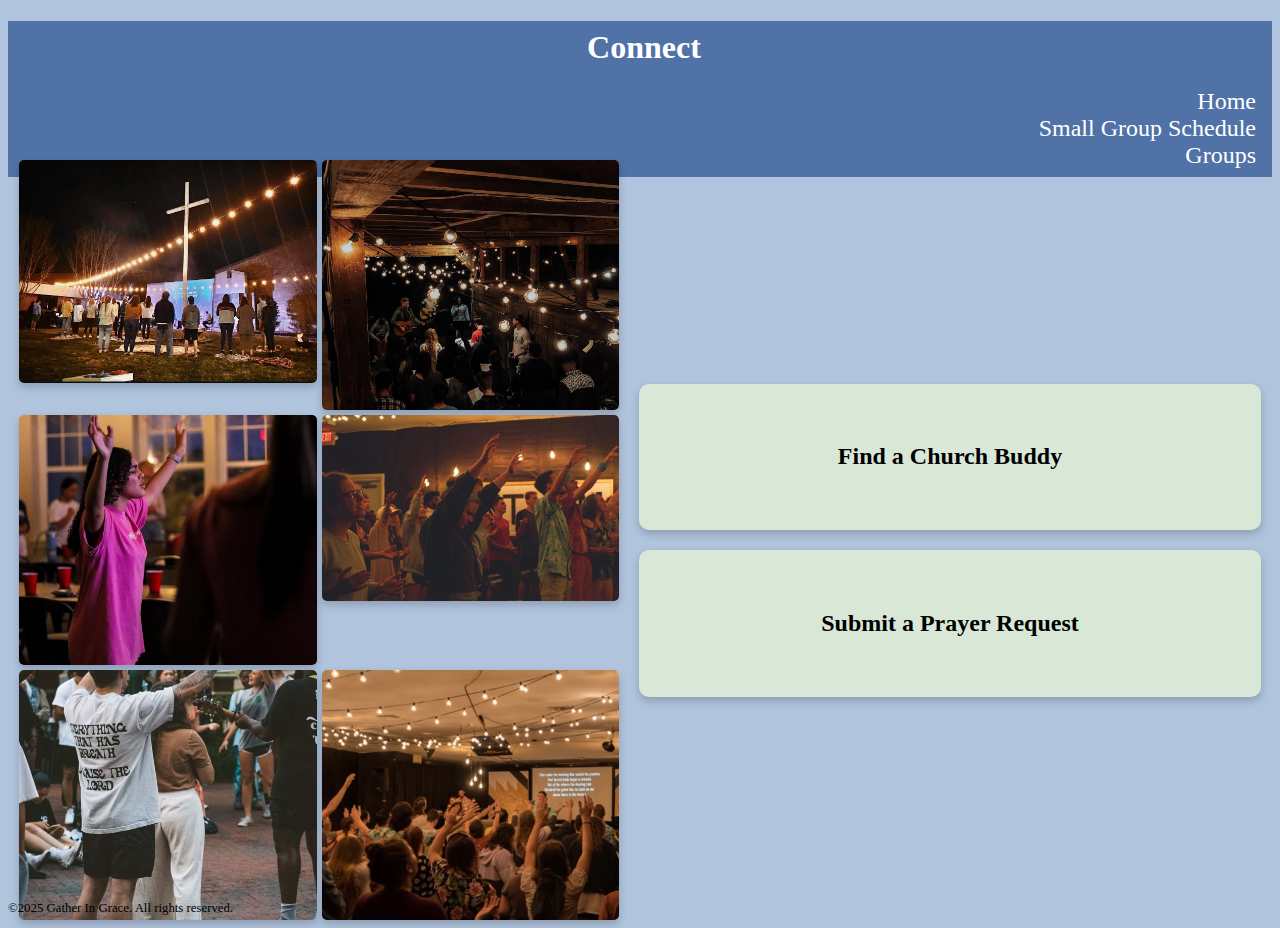
==== Connect.html @ ad82a3be "Feat: Adding all files" ====
<!DOCTYPE html>
<html lang="en">
<head>
    <meta charset="UTF-8">
    <meta http-equiv="X-UA-Compatible" content="IE=edge">
    <meta name="viewport" content="width=device-width, initial-scale=1.0">
    <meta name="author" content="AveryWood">
    <title>Gather In Grace</title>
    <link href="css/style.css" rel="stylesheet">
</head>
<body>
    <header>
        <h1>Connect</h1>
        <!-- Navigation Bar -->
        <nav>
            <ul>
                <li><a href="index.html">Home</a></li>
                <li><a href="Schedule.html">Small Group Schedule</a></li>
                <li><a href="Groups.html">Groups</a></li>
            </ul>
        </nav>
    </header>

    <div class="connect-container">
        <!-- Having images to showcase the inside of some of these groups-->
        <div class="image-collage">
            <img src="images/image1.jpeg" alt="Worship Image">
            <img src="images/image2.jpeg" alt="Worship Image">
            <img src="images/image4.jpeg" alt="Worship Image">
            <img src="images/image3.jpeg" alt="Worship Image">
            <img src="images/image5.jpeg" alt="Worship Image">
            <img src="images/image6.jpeg" alt="Worship Image">
        </div>
    
        <!-- Having two navigation containers to navigate to sub pages-->
        <div class="nav-container">
            <div class="connect-box" onclick="window.location.href = 'ChurchBuddy.html'">
                <h2>Find a Church Buddy</h2>
            </div>

            <div class="connect-box" onclick="window.location.href = 'PrayerRequest.html'">
                <h2>Submit a Prayer Request</h2>
            </div>
        </div>
    </div>
    <footer>
        <p class="font-sm">&copy;2025 Gather In Grace. All rights reserved.</p>    
    </footer>
</body>
</html>
---- css/style.css ----
/* Background color for all pages */
html{
    background-color: lightsteelblue;
}
/* Formatting the footer */
.font-sm{
    font-size: 0.8rem;
}
/* Formatting the header */
header{
    background-color: #5072A7;
    color: #fff;
}
/* For smaller screens */
@media (max-width: 768px) {
    header {
        padding: 10px 20px; /* Adjust padding on medium screens */
    }

    header h1 {
        font-size: 1.8rem; /* Reduce font size for tablets */
        padding-top: 0.3rem;
        padding-left: 0.3rem;
    }

    header nav ul {
        padding-right: 1rem;
        font-size: 1.3rem; /* Slightly reduce font size in navigation */
    }
}

/* For smaller screens (mobile phones) */
@media (max-width: 480px) {
    header {
        padding: 8px 10px; /* Reduce padding further for small screens */
    }

    header h1 {
        font-size: 1.5rem; /* Make the header font smaller on mobile */
        padding-top: 0.2rem;
        padding-left: 0.2rem;
    }

    header nav ul {
        font-size: 1rem; /* Reduce navigation font size on mobile */
        padding-right: 0.5rem; /* Adjust padding for smaller screens */
    }

    header nav ul li {
        font-size: 1.2rem; /* Slightly reduce the navigation list item font size */
    }
}

header h1{
    padding-top: 0.5rem;
    padding-left: 0.5rem;
    padding-right: 0;
    padding-bottom: 0;
    text-align: center;
}

header nav ul{
    text-align: right;
    padding-top: 0;
    padding-left: 0;
    padding-right: 1rem;
    padding-bottom: 0.5rem;
}
header nav ul li{
    font-size: 1.5rem;
}

header nav a{
    color: white;
}
header nav a:hover,
header nav a:active{
    border-bottom: 4px solid #6d9773;
}
/* Aligning the text in the center of the page */
body main p{
    text-align: center;
    font-size: medium;
}

/* Formatting the 3 main page navigation containers */
.container-wrapper{
    display:flex;
    gap: 20px;
    justify-content: center;
    margin-top: 50px;
}
.container {
    background-color: lightblue;
    width: 200px;
    height: 100px;
    border: 2px solid #333;
    border-radius: 10px;
    display: flex;
    align-items: center;
    justify-content: center;
    text-align: center; 
    cursor: pointer;
    transition: background-color 0.3s;
    margin: 10px;
    font-size: 1rem;
}

/* For smaller Screens */
@media (max-width: 800px) {
    .container {
        width: 75%; /* Adjust the width for smaller screens */
        font-size: 0.9rem;
        height: 120px;
    }
}

@media (max-width: 500px) {
    .container {
        width: 100%; /* Make containers full-width on very small screens */
        font-size: 0.8rem;
        height: 100px;
    }
}

.container:hover {
    background-color: cornflowerblue;
}

a {
    text-decoration: none;
    color: black;
}


/* Formatting the calender */
.calendar {
    width: 300px;
    background: white;
    padding: 20px;
    border-radius: 10px;
    box-shadow: 0 0 10px rgba(0, 0, 0, 0.1);
    text-align: center;
}

.month {
    font-size: 24px;
    font-weight: bold;
    margin-bottom: 10px;
    text-align: center;
}

.weekdays, .days {
    display: grid;
    grid-template-columns: repeat(7, 1fr);
    gap: 5px;
    margin-bottom: 10px;
}

.weekdays div {
    font-weight: bold;
    padding: 10px 0;
    background: #ddd;
    border-radius: 5px;
}

.days div {
    padding: 10px;
    background: #eee;
    border-radius: 5px;
}

.days div:hover {
    background: #ccc;
    cursor: pointer;
}

/* For smaller screens */
@media (max-width: 768px) {
    .calendar {
        width: 90%;
        padding: 15px;
    }

    .weekdays div, .days div {
        font-size: 0.9rem;
        padding: 8px;
    }
}

@media (max-width: 480px) {
    .calendar{
        max-width: 100%;
        padding: 10px;
        overflow: auto;
    }

    .weekdays div, .days div{
        font-size: 0.8rem;
        padding: 6px;
    }

}

/* This allows the grid items to be centered when the page expands */
.center-wrapper{
    display:flex;
    justify-content: center;
    align-items: center;
    width: 100%
}
/* Formatting the groups into 2 rows and 3 columns */
.groups-container {
    display: grid;
    grid-template-columns: repeat(3, 1fr); 
    gap: 20px; 
    padding: 20px; 
    max-width: 900px;
    width: 100%;
    text-align: center;
    align-items: center;
    justify-items: center;
}

/* Each box for the groups */
.group-box {
    background-color: white;
    padding: 20px;
    border-radius: 10px;
    box-shadow: 0 4px 8px rgba(0, 0, 0, 0.2);
    transition: transform 0.2s;
    align-self: center;
    justify-self: center;
}

.group-box:hover {
    transform: scale(1.05);
}

@media (max-width: 768px) {
    .groups-container {
        grid-template-columns: repeat(2, 1fr);  /* 2 columns on medium screens */
        gap: 15px;  /* Reduce gap between containers */
    }

    .group-box {
        padding: 15px;  /* Reduce padding */
    }
}

/* Responsive adjustments for small screens (max-width: 480px) */
@media (max-width: 480px) {
    .groups-container {
        grid-template-columns: 1fr;  /* 1 column on small screens */
        gap: 10px;  /* Reduce gap even further */
    }

    .group-box {
        padding: 10px;  /* Reduce padding further */
    }
}

/* Container for the connect images and navigation containers */
.connect-container {
    display: flex;
    align-items: center;
    justify-content: center;
    height: 75vh;
    padding: 10px;
}

/* Left Side: Image Collage */
.image-collage {
    width: 60%;
    max-width: 600px;
    display: grid;
    grid-template-columns: repeat(2, 1fr);
    gap: 5px;
}

.image-collage img {
    width: 100%;
    height: auto;
    max-height: 250px;
    object-fit: cover;
    border-radius: 5px;
    box-shadow: 0 4px 8px rgba(0, 0, 0, 0.2);
}
/* For Smaller Screens */
@media (max-width: 768px) {
    .connect-container{
        /* Stack images vertically */
        flex-direction: column;
        height: auto;
    }
    .image-collage {
        width: 80%; /* Make the collage take up more space on medium screens */
    }
}

@media (max-width: 480px) {
    .connect-container{
        /* Stack images vertically */
        flex-direction: column;
        height: auto;
    }
    .image-collage {
        width: 100%; /* Make the collage take up full width on small screens */
        grid-template-columns: 1fr; /* Stack the images vertically */
    }
}

/* Right Side: Navigation Containers */
.nav-container {
    width: 50%;
    display: flex;
    flex-direction: column;
    gap: 20px;
    padding-left: 20px;
}

.connect-box {
    background-color: rgb(217, 231, 214);
    padding: 40px;
    text-align: center;
    border-radius: 10px;
    box-shadow: 0 4px 8px rgba(0, 0, 0, 0.2);
    cursor: pointer;
    transition: transform 0.2s, background 0.3s;
}

.connect-box:hover {
    transform: scale(1.05);
    background-color: rgb(217, 255, 214);
}

 /* Formatting the table on the church buddy page */
.table-container{
    display: flex;
    justify-content: center;
    margin-top: 20px;
    overflow-x: auto;
}

table{
    width: 100%;
    min-width: 600px;
    border-collapse: collapse;
    background: white;
    border-radius: 10px;
    box-shadow: 0 4px 8px rgba(0, 0, 0, 0.2);
    overflow: hidden;
}

th, td{
    padding: 12px 15px;
    border: 1px solid #ddd;
    text-align: left;
}
th{
    background-color:  #00538C;
    color: white;
}
tr:nth-child(even){
    background-color: #f9f9f9;
}
tr:hover{
    background-color: #ddd;
}
/* For smaller screens */
@media (max-width: 750px) {
    table{
        font-size: 14px;
        min-width: 100%;
    }
    th, td {
        padding: 10px; /* Adjust padding for smaller screens */
    }
}

@media (max-width: 450px) {

    th, td {
        font-size: 14px; /* Adjust font size for small screens */
    }
}


/* Form Container */
.form-container {
    max-width: 95%;
    width: 95%;
    margin: 20px auto;
    background: white;
    padding: 20px;
    border-radius: 10px;
    box-shadow: 0 4px 8px rgba(0, 0, 0, 0.2);
    text-align: left;
    overflow-x: hidden;
}

/* Form Labels */
label {
    font-size: 16px;
    font-weight: bold;
    display: block;
    margin-top: 10px;
}

/* Input Fields */
input[type="text"], textarea {
    width: 95%;
    padding: 10px;
    margin-top: 5px;
    border: 1px solid #ccc;
    border-radius: 5px;
    font-size: 16px;
}

/* Checkbox Container */
.checkbox-container {
    display: flex;
    align-items: center;
    margin-top: 10px;
}

.checkbox-container input {
    margin-right: 10px;
}

/* Submit Button */
.submit-button {
    margin-top: 15px;;
    padding: 10px;
    background-color: cornflowerblue;
    color: white;
    border: none;
    border-radius: 5px;
    font-size: 18px;
    cursor: pointer;
    transition: background 0.3s;
    align-items: center;
}

.submit-button:hover {
    background-color: lightskyblue;
}

/* For smaller Screens */
@media (max-width: 720px) {
    .form-container {
        padding: 15px;
    }
    input[type="text"], textarea{
        padding: 8px;
        font-size: 14px;
    }
}

@media (max-width: 400px) {
    .form-container {
        padding: 10px;
    }

    input[type="text"], textarea {
        padding: 8px; /* Reduce padding on small screens */
        font-size: 14px;
    }
}
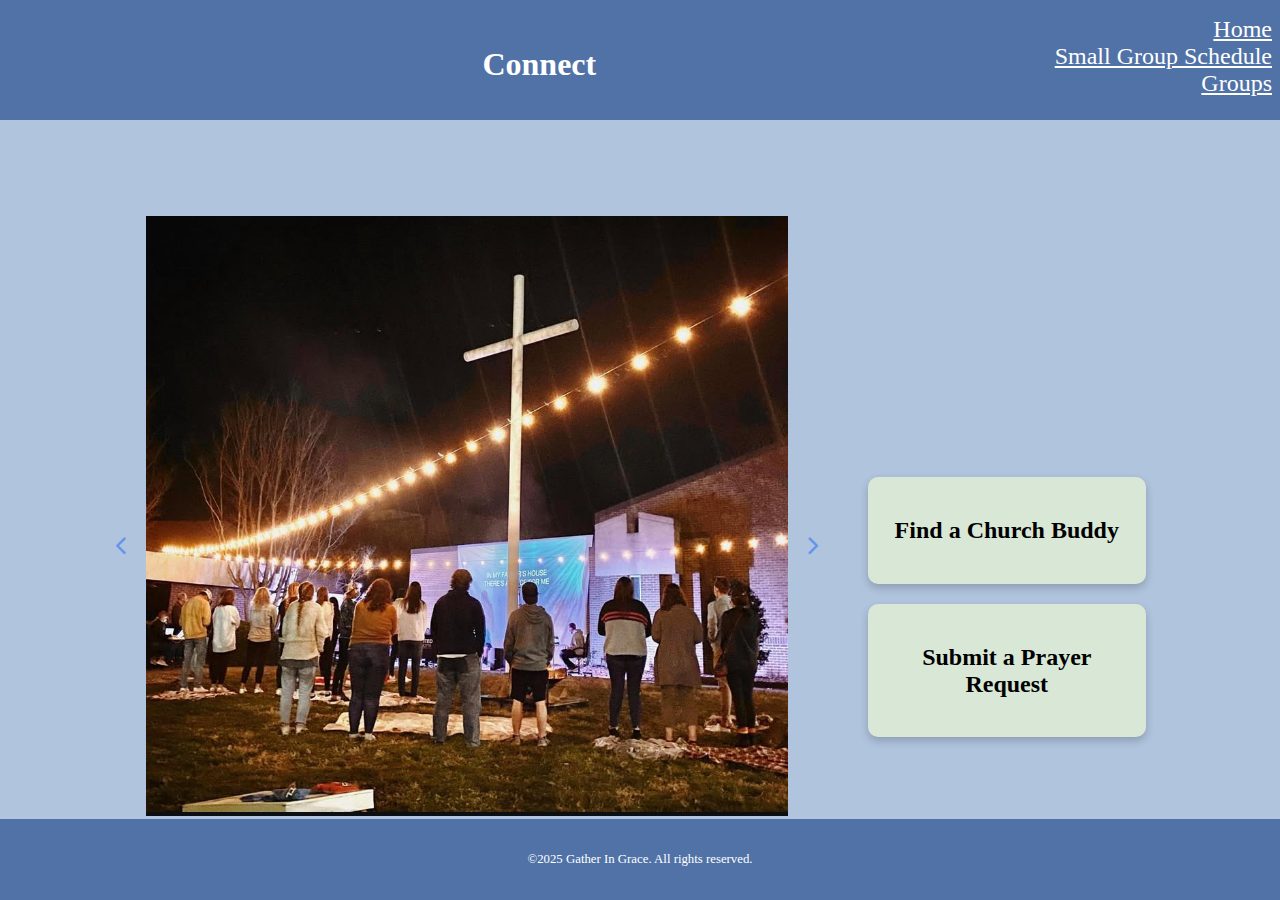
==== commit fc80103d: "Feat: Adding JS Implementation" ====
--- a/Connect.html
+++ b/Connect.html
@@ -6,7 +6,9 @@
     <meta name="viewport" content="width=device-width, initial-scale=1.0">
     <meta name="author" content="AveryWood">
     <title>Gather In Grace</title>
+    <link rel="stylesheet" href="https://cdnjs.cloudflare.com/ajax/libs/font-awesome/6.2.0/css/all.min.css">
     <link href="css/style.css" rel="stylesheet">
+    <script src="script.js" defer></script>
 </head>
 <body>
     <header>
@@ -20,29 +22,43 @@
             </ul>
         </nav>
     </header>
-
+    <!--Carousel -->
     <div class="connect-container">
-        <!-- Having images to showcase the inside of some of these groups-->
-        <div class="image-collage">
-            <img src="images/image1.jpeg" alt="Worship Image">
-            <img src="images/image2.jpeg" alt="Worship Image">
-            <img src="images/image4.jpeg" alt="Worship Image">
-            <img src="images/image3.jpeg" alt="Worship Image">
-            <img src="images/image5.jpeg" alt="Worship Image">
-            <img src="images/image6.jpeg" alt="Worship Image">
+        <div class="carousel-container">
+            
+            <button class="carousel-btn left"><i class="fa-solid fa-chevron-left"></i></button>
+            <ul class="carousel">
+                <!--Images for the carousel-->
+                <li class="carousel-item active"><img src="images/image1.jpeg" alt="Worship Image"></li>
+                <li class="carousel-item"><img src="images/image2.jpeg" alt="Worship Image"></li>
+                <li class="carousel-item"><img src="images/image4.jpeg" alt="Worship Image"></li>
+                <li class="carousel-item"><img src="images/image3.jpeg" alt="Worship Image"></li>
+                <li class="carousel-item"><img src="images/image5.jpeg" alt="Worship Image"></li>
+                <li class="carousel-item"><img src="images/image6.jpeg" alt="Worship Image"></li>
+            </ul>
+            <button class="carousel-btn right"><i class="fa-solid fa-chevron-right"></i></button>
+            <div class="carousel-navigation">
+                <!--Navigation buttons-->
+                <div class="nav-item active"></div>
+                <div class="nav-item"></div>
+                <div class="nav-item"></div>
+                <div class="nav-item"></div>
+                <div class="nav-item"></div>
+                <div class="nav-item"></div>
+            </div>
         </div>
-    
-        <!-- Having two navigation containers to navigate to sub pages-->
+        <!--Navigation boxes-->
         <div class="nav-container">
-            <div class="connect-box" onclick="window.location.href = 'ChurchBuddy.html'">
-                <h2>Find a Church Buddy</h2>
+             <div class="connect-box" onclick="window.location.href = 'ChurchBuddy.html'">
+                 <h2>Find a Church Buddy</h2>
             </div>
 
             <div class="connect-box" onclick="window.location.href = 'PrayerRequest.html'">
-                <h2>Submit a Prayer Request</h2>
+                 <h2>Submit a Prayer Request</h2>
             </div>
         </div>
     </div>
+
     <footer>
         <p class="font-sm">&copy;2025 Gather In Grace. All rights reserved.</p>    
     </footer>
--- a/css/style.css
+++ b/css/style.css
@@ -3,61 +3,48 @@
 html{
     background-color: lightsteelblue;
 }
+footer{
+    background-color: #5072A7;
+    color: white;
+    text-align: center;
+    position: fixed;
+    padding: 10px 0;
+    z-index: 1000;
+    left: 0;
+    bottom: 0;
+    width: 100%;
+    margin: 0;
+}
 /* Formatting the footer */
 .font-sm{
     font-size: 0.8rem;
+    padding: 10px;
 }
 /* Formatting the header */
 header{
     background-color: #5072A7;
     color: #fff;
-}
-/* For smaller screens */
-@media (max-width: 768px) {
-    header {
-        padding: 10px 20px; /* Adjust padding on medium screens */
-    }
-
-    header h1 {
-        font-size: 1.8rem; /* Reduce font size for tablets */
-        padding-top: 0.3rem;
-        padding-left: 0.3rem;
-    }
-
-    header nav ul {
-        padding-right: 1rem;
-        font-size: 1.3rem; /* Slightly reduce font size in navigation */
-    }
-}
-
-/* For smaller screens (mobile phones) */
-@media (max-width: 480px) {
-    header {
-        padding: 8px 10px; /* Reduce padding further for small screens */
-    }
-
-    header h1 {
-        font-size: 1.5rem; /* Make the header font smaller on mobile */
-        padding-top: 0.2rem;
-        padding-left: 0.2rem;
-    }
-
-    header nav ul {
-        font-size: 1rem; /* Reduce navigation font size on mobile */
-        padding-right: 0.5rem; /* Adjust padding for smaller screens */
-    }
-
-    header nav ul li {
-        font-size: 1.2rem; /* Slightly reduce the navigation list item font size */
-    }
+    position: fixed;
+    top: 0;
+    left: 0;
+    width: 100%;
+    z-index: 1000;
+    height: 120px;
+    display: flex;
+    align-items: center;
+    justify-content: space-between;
+    padding: 0 1rem;
+    
 }
 
 header h1{
+    margin: 0;
     padding-top: 0.5rem;
     padding-left: 0.5rem;
     padding-right: 0;
     padding-bottom: 0;
     text-align: center;
+    flex-grow: 1;
 }
 
 header nav ul{
@@ -66,9 +53,14 @@
     padding-left: 0;
     padding-right: 1rem;
     padding-bottom: 0.5rem;
+    list-style-type: none;
+    display: flex;
+    flex-direction: column;
+    justify-content: flex-end;
 }
 header nav ul li{
     font-size: 1.5rem;
+    padding-right: 0.5rem;
 }
 
 header nav a{
@@ -78,108 +70,227 @@
 header nav a:active{
     border-bottom: 4px solid #6d9773;
 }
-/* Aligning the text in the center of the page */
-body main p{
-    text-align: center;
-    font-size: medium;
-}
-
-/* Formatting the 3 main page navigation containers */
-.container-wrapper{
-    display:flex;
+
+/* For smaller screens */
+@media (max-width: 768px) {
+    header {
+        padding: 10px 20px; /* Adjust padding on medium screens */
+    }
+
+    header h1 {
+        font-size: 1.8rem; /* Reduce font size for tablets */
+        padding-top: 0.3rem;
+        padding-left: 0.3rem;
+    }
+
+    header nav ul {
+        padding-right: 1rem;
+        font-size: 1.3rem; /* Slightly reduce font size in navigation */
+    }
+}
+
+/* For smaller screens (mobile phones) */
+@media (max-width: 480px) {
+    header {
+        padding: 8px 10px; /* Reduce padding further for small screens */
+    }
+
+    header h1 {
+        font-size: 1.5rem; /* Make the header font smaller on mobile */
+        padding-top: 0.2rem;
+        padding-left: 0.2rem;
+    }
+
+    header nav ul {
+        font-size: 1rem; /* Reduce navigation font size on mobile */
+        padding-right: 0.5rem; /* Adjust padding for smaller screens */
+    }
+
+    header nav ul li {
+        font-size: 1.2rem; /* Slightly reduce the navigation list item font size */
+    }
+}
+/* Formatting the main part of the page */
+body{
+    margin-top: 200px;
+}
+main{
+    padding-top: 25px;
+    padding-bottom: 75px;
+    max-width: 80%;
+    margin: 0 auto;
+}
+.main-content-wrapper {
+    display: flex;
+    align-items: center;
+    justify-content: space-between;
+    max-width: 80%;
+    margin: auto;
     gap: 20px;
+}
+.text-content {
+    flex: 1;  
+    font-size: 1.2rem;
+    color: #00538C;
+}
+.home-page-img {
+    max-width: 40%;
+    height: auto;
+    border-radius: 10px;
+}
+
+/* Daily verse formatting */
+.daily-verse {
+    background-color: #B9D9EB;  
+    padding: 20px;
+    border-radius: 50px;
+    box-shadow: 0 4px 8px rgba(0, 0, 0, 0.1);
+    text-align: center;
+    margin-top: 20px;
+}
+
+.daily-verse h2 {
+    font-size: 1.8rem;
+    color: midnightblue;  
+}
+
+.daily-verse p {
+    font-size: 1.2rem;
+    color: darkblue;  
+    font-style: italic;
+}
+/* Tool Tip */ 
+.verse-text {
+    position: relative;
+    cursor: pointer;
+}
+
+.verse-text:hover::after{
+    content: attr(title);
+    position: absolute;
+    top: 50%;
+    left: 50%;
+    transform: translate(-50%);
+    padding: 8px 12px;
+    background-color: rgba(0, 0, 0, 0.7);
+    color: white;
+    border-radius: 5px;
+    font-size: 0.9rem;
+    white-space: nowrap;
+    opacity: 1;
+    transition: opacity 0.2s ease-in-out;
+}
+
+.verse-text:hover {
+    color: #3498db; /* Highlight the text on hover */
+}
+/* Smaller Screen */
+@media (max-width: 768px) {
+    /* Adjust the size of the tooltip on smaller screens */
+    .verse-text:hover::after {
+        font-size: 0.8rem;
+        padding: 6px 10px;  
+    }
+}
+
+@media (max-width: 480px) {
+    /* Further adjust for very small screens (e.g., phones in portrait mode) */
+    .verse-text:hover::after {
+        font-size: 0.75rem;
+        padding: 5px 8px;  
+    }
+}
+/* Formatting the devotional section of homepage */
+#devotional{
+    text-align: center;
+    color: white;
+    background-color: #00538C;
+    padding: 20px;
+    border-radius: 50px;
+    box-shadow: 0 4px 8px rgba(0, 0, 0, 0.2);
+    margin-top: 20px;
+}
+
+/* Formatting the calender */
+.calender-container {
+    display: flex;
     justify-content: center;
-    margin-top: 50px;
-}
-.container {
-    background-color: lightblue;
-    width: 200px;
-    height: 100px;
-    border: 2px solid #333;
+    align-items: center;
+    margin-top: 20px;
+    
+}
+
+.calender {
+    width: 90%;
+    min-height: 400px;
+    border: 1px solid #ddd;
+    padding: 10px;
     border-radius: 10px;
     display: flex;
-    align-items: center;
-    justify-content: center;
-    text-align: center; 
+    flex-direction: column;
+}
+
+.calender-header {
+    display: flex;
+    justify-content: space-between;
+    align-items: center;
+}
+
+.calender-btn {
+    background: none;
+    border: none;
+    font-size: 20px;
     cursor: pointer;
-    transition: background-color 0.3s;
-    margin: 10px;
-    font-size: 1rem;
-}
-
-/* For smaller Screens */
-@media (max-width: 800px) {
-    .container {
-        width: 75%; /* Adjust the width for smaller screens */
-        font-size: 0.9rem;
-        height: 120px;
-    }
-}
-
-@media (max-width: 500px) {
-    .container {
-        width: 100%; /* Make containers full-width on very small screens */
-        font-size: 0.8rem;
-        height: 100px;
-    }
-}
-
-.container:hover {
-    background-color: cornflowerblue;
-}
-
-a {
-    text-decoration: none;
-    color: black;
-}
-
-
-/* Formatting the calender */
-.calendar {
-    width: 300px;
-    background: white;
-    padding: 20px;
-    border-radius: 10px;
-    box-shadow: 0 0 10px rgba(0, 0, 0, 0.1);
-    text-align: center;
-}
-
-.month {
-    font-size: 24px;
+}
+
+.calender-btn:hover {
+    background: #00538C;
+    border-radius: 50%;
+    font-size: 20px;
+    cursor: pointer;
+    color: white;
+}
+
+.monthYear {
+    font-size: 20px;
     font-weight: bold;
-    margin-bottom: 10px;
-    text-align: center;
-}
-
-.weekdays, .days {
+}
+
+.weekdays {
+    display: grid;
+    grid-template-columns: repeat(7, 1fr);
+    text-align: center;
+    margin-top: 10px;
+}
+
+.weekdays div {
+    font-weight: bold;
+}
+
+.days {
     display: grid;
     grid-template-columns: repeat(7, 1fr);
     gap: 5px;
-    margin-bottom: 10px;
-}
-
-.weekdays div {
-    font-weight: bold;
-    padding: 10px 0;
-    background: #ddd;
-    border-radius: 5px;
-}
-
-.days div {
+    margin-top: 10px;
+}
+
+.day {
+    text-align: center;
     padding: 10px;
-    background: #eee;
-    border-radius: 5px;
-}
-
-.days div:hover {
-    background: #ccc;
     cursor: pointer;
+    height: 40px;
+}
+
+.day.event {
+    background-color:ivory; 
+    border-radius: 50%;
+    align-content: center;
 }
 
 /* For smaller screens */
 @media (max-width: 768px) {
     .calendar {
-        width: 90%;
+        width: 80%;
         padding: 15px;
     }
 
@@ -205,10 +316,12 @@
 
 /* This allows the grid items to be centered when the page expands */
 .center-wrapper{
-    display:flex;
+    display: flex;
     justify-content: center;
     align-items: center;
-    width: 100%
+    width: 100%;
+    margin: 0 auto;
+    text-align: center;
 }
 /* Formatting the groups into 2 rows and 3 columns */
 .groups-container {
@@ -245,7 +358,7 @@
     }
 
     .group-box {
-        padding: 15px;  /* Reduce padding */
+        padding: 20px;  /* Reduce padding */
     }
 }
 
@@ -257,82 +370,8 @@
     }
 
     .group-box {
-        padding: 10px;  /* Reduce padding further */
-    }
-}
-
-/* Container for the connect images and navigation containers */
-.connect-container {
-    display: flex;
-    align-items: center;
-    justify-content: center;
-    height: 75vh;
-    padding: 10px;
-}
-
-/* Left Side: Image Collage */
-.image-collage {
-    width: 60%;
-    max-width: 600px;
-    display: grid;
-    grid-template-columns: repeat(2, 1fr);
-    gap: 5px;
-}
-
-.image-collage img {
-    width: 100%;
-    height: auto;
-    max-height: 250px;
-    object-fit: cover;
-    border-radius: 5px;
-    box-shadow: 0 4px 8px rgba(0, 0, 0, 0.2);
-}
-/* For Smaller Screens */
-@media (max-width: 768px) {
-    .connect-container{
-        /* Stack images vertically */
-        flex-direction: column;
-        height: auto;
-    }
-    .image-collage {
-        width: 80%; /* Make the collage take up more space on medium screens */
-    }
-}
-
-@media (max-width: 480px) {
-    .connect-container{
-        /* Stack images vertically */
-        flex-direction: column;
-        height: auto;
-    }
-    .image-collage {
-        width: 100%; /* Make the collage take up full width on small screens */
-        grid-template-columns: 1fr; /* Stack the images vertically */
-    }
-}
-
-/* Right Side: Navigation Containers */
-.nav-container {
-    width: 50%;
-    display: flex;
-    flex-direction: column;
-    gap: 20px;
-    padding-left: 20px;
-}
-
-.connect-box {
-    background-color: rgb(217, 231, 214);
-    padding: 40px;
-    text-align: center;
-    border-radius: 10px;
-    box-shadow: 0 4px 8px rgba(0, 0, 0, 0.2);
-    cursor: pointer;
-    transition: transform 0.2s, background 0.3s;
-}
-
-.connect-box:hover {
-    transform: scale(1.05);
-    background-color: rgb(217, 255, 214);
+        padding: 15px;  /* Reduce padding further */
+    }
 }
 
  /* Formatting the table on the church buddy page */
@@ -387,8 +426,8 @@
 }
 
 
-/* Form Container */
-.form-container {
+/* Form */
+#prayer-form{
     max-width: 95%;
     width: 95%;
     margin: 20px auto;
@@ -431,7 +470,7 @@
 
 /* Submit Button */
 .submit-button {
-    margin-top: 15px;;
+    margin-top: 15px;
     padding: 10px;
     background-color: cornflowerblue;
     color: white;
@@ -440,16 +479,61 @@
     font-size: 18px;
     cursor: pointer;
     transition: background 0.3s;
-    align-items: center;
+    text-align: center;
+    display: block;
 }
 
 .submit-button:hover {
     background-color: lightskyblue;
 }
 
+/* Styling for the modal on the form */
+.modal.hidden {
+    display: none;
+}
+
+.modal{
+    position: fixed;
+    z-index: 1000;
+    left: 0;
+    top: 0;
+    width: 100vw;
+    height: 100vh;
+    background-color: rgba(0, 0, 0, 0.4); 
+    display: flex;
+    justify-content: center;
+    align-items: center;
+}
+
+.modal-content{
+    background-color: #fff;
+    width: 400px;
+    height: 200px;
+    padding: 1.5rem;
+    border-radius: 10px;
+    text-align: center;
+    position: relative;
+    box-shadow: 0 4px 12px rgba(0, 0, 0, 0.25);
+    display: flex;
+    flex-direction: column;
+    justify-content: center;
+    align-items: center;
+}
+
+.close-button{
+    position: absolute;
+    top: 8px;
+    right: 12px;
+    font-size: 1.25rem;
+    font-weight: bold;
+    color: #444;
+    cursor: pointer;
+    background: none;
+    border: none;
+}
 /* For smaller Screens */
 @media (max-width: 720px) {
-    .form-container {
+    #prayer-form {
         padding: 15px;
     }
     input[type="text"], textarea{
@@ -459,13 +543,216 @@
 }
 
 @media (max-width: 400px) {
-    .form-container {
+    #prayer-form {
         padding: 10px;
     }
 
     input[type="text"], textarea {
-        padding: 8px; /* Reduce padding on small screens */
+        padding: 8px; 
         font-size: 14px;
     }
 }
-
+/* Carousel */
+.connect-container{
+    display: flex;
+    width: 80%;
+    justify-content: space-between;
+    align-items: center;
+    margin: 0 auto;
+    height: 90%;
+    position: relative;
+}
+.carousel-container{
+    width: 65%;
+    position: relative;
+    display: flex;
+    flex-direction: column;
+    align-items: center;
+    margin-left: 2rem;
+    min-width: 300px;
+}
+.carousel{
+    list-style-type: none;
+    width: 100%;
+    height: 600px;
+    position: relative;
+}
+
+.carousel-item{
+    height: 100%;
+    width: 100%;
+    opacity: 0;
+    position: absolute;
+    top: 0;
+    right: 0;
+
+    transition: 300ms opacity ease-in-out;
+    transition-delay: 300ms;
+}
+
+.carousel-item.active{
+    opacity: 1;
+    transition-delay: 0ms;
+}
+
+.carousel-item > img{
+    display: block;
+    width: 100%;
+    height: 100%;
+    object-fit: cover;
+    object-position: center;
+    
+}
+
+.carousel-btn{
+    background: transparent;
+    border: none;
+    font-size: 1.2rem;
+    font-weight: 900;
+    color: cornflowerblue;
+    position: absolute;
+    top: 50%;
+    width: 2.5rem;
+    height: 2.5rem;
+    border-radius: 50%;
+
+}
+
+.carousel-btn.left{
+    left: -4rem;
+}
+
+.carousel-btn.right{
+    right: -4rem;
+}
+
+.carousel-btn:hover{
+    cursor: pointer;
+    background-color: cornflowerblue;
+    color: white;
+}
+
+.carousel-navigation{
+    display: flex;
+    justify-content: center;
+    width: 100%;
+    margin-top: 0.7rem;
+    gap: 0.5rem; 
+}
+
+.nav-item{
+    height: 11px;
+    width: 11px;
+    border-radius: 50%;
+    background-color: black;
+    opacity: 0.3;
+
+    transition: 300ms opacity ease-in-out;
+}
+
+.nav-item.active{
+    opacity: 0.7;
+}
+
+/* Right Side: Navigation Containers */
+.nav-container {
+    width: 30%;
+    min-width: 200px;
+    display: flex;
+    flex-direction: column;
+    gap: 20px;
+    padding-left: 100px;
+    align-self: center;
+    margin-top: 10rem;
+}
+
+.connect-box {
+    background-color: rgb(217, 231, 214);
+    padding: 20px;
+    text-align: center;
+    border-radius: 10px;
+    box-shadow: 0 4px 8px rgba(0, 0, 0, 0.2);
+    cursor: pointer;
+    transition: transform 0.2s, background 0.3s;
+}
+
+.connect-box:hover {
+    transform: scale(1.05);
+    background-color: rgb(217, 255, 214);
+}
+
+/* Formatting for smaller screens */
+@media (max-width: 768px) {
+    .connect-container {
+        flex-direction: column;
+        align-items: center;
+        width: 80%; /* Ensure it uses full width on smaller screens */
+        height: auto; /* Allow container to grow */
+    }
+
+    .carousel-container,
+    .nav-container {
+        width: 75%; /* Adjust width for smaller screens */
+        margin-left: 0; /* Remove unnecessary margin */
+        text-align: center;
+    }
+
+    /* Adjust carousel size and buttons on smaller screens */
+    .carousel {
+        height: 400px; /* Reduced height for smaller screens */
+    }
+
+    .carousel-btn{
+        width: 2rem;
+        height: 2rem;
+    }
+
+    .nav-container {
+        margin-top: 1rem;
+        padding-left: 300px;
+        display: flex;
+        justify-content: center;
+    }
+
+    /* Adjust connect-box padding and margins for smaller screens */
+    .connect-box {
+        padding: 15px; /* Reduce padding for smaller screens */
+        width: 80%;
+        max-width: 300px;
+    }
+
+    /* Allow body content to be scrollable on small screens */
+    body {
+        overflow-y: auto; /* Make sure content is scrollable */
+    }
+}
+
+@media (max-width: 480px) {
+
+    .carousel-container {
+        margin-left: 1rem; /* Reduced margin for very small screens */
+    }
+
+    .carousel-btn {
+        width: 1.5rem;
+        height: 1.5rem;
+    }
+    .carousel-btn.left {
+        left: 5px;
+    }
+    .carousel-btn.right {
+        right: 5px;
+    }
+
+    .connect-box {
+        padding: 10px; /* Even less padding */
+    }
+
+    .nav-container {
+        margin-top: 2rem; /* More space above on smallest screens */
+    }
+}
+
+
+
+
